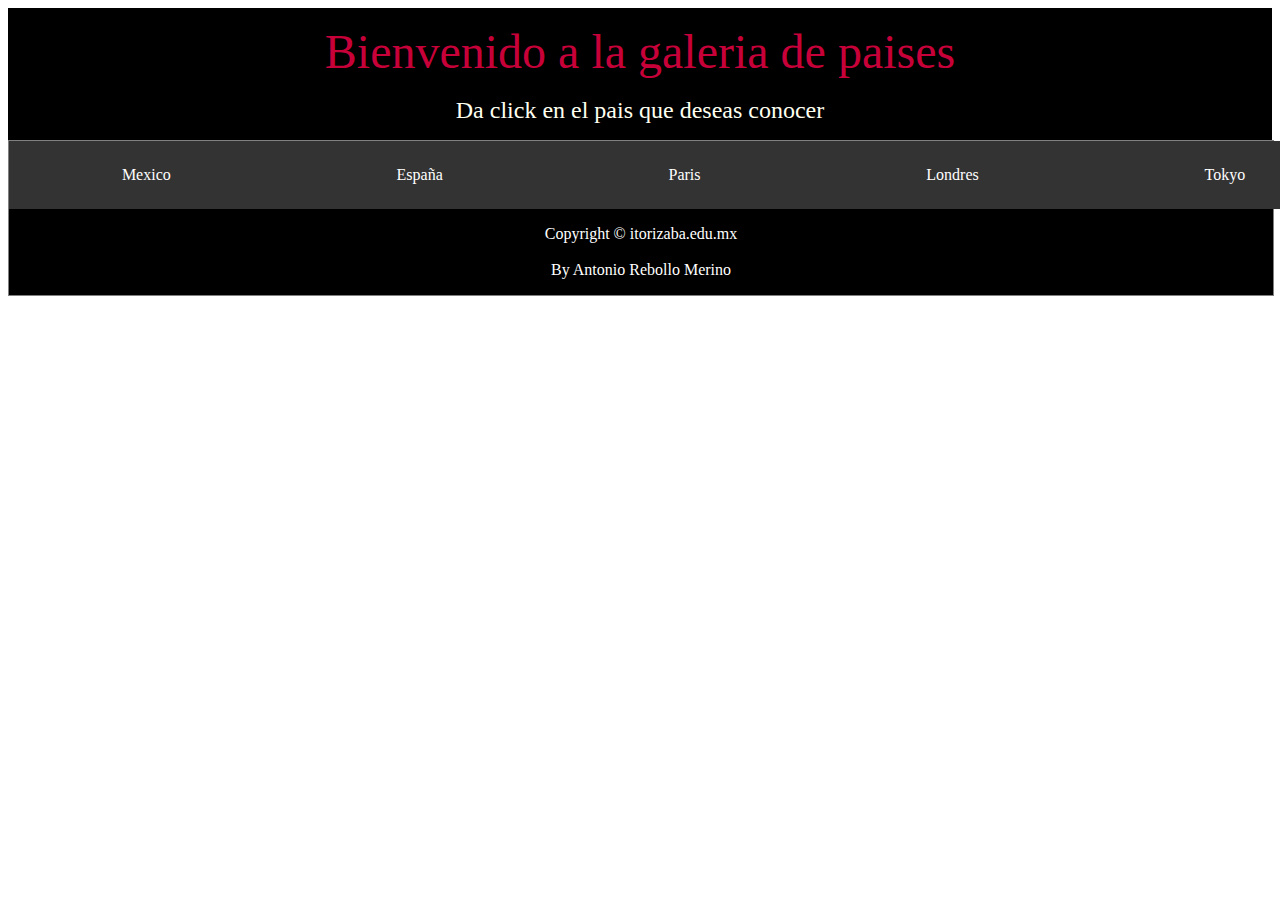
==== index.html @ 73bf279c "Add files via upload" ====
<!DOCTYPE html> 
<html>
<head>
    <meta charset="utf-8">
    <meta name="description" content="Blog PQG">
    <meta name="keywords" content="México,Tokyo,Londres,Paris">
    <meta name="viewport" content="width=device-width, initial-scale=1.0">
  <link rel="stylesheet"  type="text/css" href="css/estiloPais.css">
  <title> La galeria de los paises</title>
</head>


<style>
    ul {
        list-style-type: none;
        margin: 0;
        padding: 0;
        overflow: hidden;
        background-color: #333;
        width: 500%;
    
        
    }
    
    li {
        float: left;
        
    }
    
    li a {
        display: block;
        color: white;
        text-align: center;
        padding: 25px 112.9px;
        text-decoration: none;
    }
    
    li a:hover { /*Cuando pasa el mouse sobre el elemento*/
        background-color: #f1d517;
        color:#333;
    }
    
    li a:active { /*Cuando da click en el mouse */
        background-color: #ffae00;
        font-size: 120%;
    }
    
    
    
    </style>

<body> 

    <header>
        <FONT FACE="impact" SIZE=8 COLOR="#C70039"> Bienvenido a la galeria de paises</FONT>
        <br> 
        <br> 
        <FONT FACE="impact" SIZE=5 COLOR="#fffff"> Da click en el pais que deseas conocer</FONT>
      


    </header>

    <div class="contenedor">
       

    <ul>
       
        <li><a href="Mexico.html">Mexico</a></li>
        <li><a href="España.html">España</a></li>
        <li><a href="Paris.html">Paris</a></li>
        <li><a href="Londres.html">Londres</a></li>
        <li><a href="Tokyo.html">Tokyo</a></li>
          
    </ul>



    <footer>Copyright &copy; itorizaba.edu.mx
        <br>
        <br>
        By Antonio Rebollo Merino 
    </footer>


</body>
</html>
---- css/estiloPais.css ----
div.contenedor{
    width: 100%;
    border: 1px solid gray;
}

header, footer {
    padding: 1em;
    color: white;
    background-color: black;
    clear: left;
    text-align: center;
}

nav {
    float: left;
    max-width: 160px;
    margin: 0;
    padding: 1em;

}

nav ul {
    list-style-type: none; /* elimina viñeta*/
    padding: 0;
}

nav ul a {
    text-decoration: none;

}

a.active {
    color: red;
}

article {
    margin-left: 170px;
    border-left: 1px solid gray;
    padding: 1em;
    overflow: hidden;
    background-color: #cccccc;
    background-repeat:no-repeat; 
    /*background-size:300px 180px;*/
}

p{
  margin-left: 300px;
}

h1{
  text-align:center;
  font-size: 150%;
}



#mexico{
  color:green;
}

#londres{
  color:rgb(68, 0, 255);
}

#paris{
  color:rgb(62, 62, 167);
}

#tokyo{
  color:rgb(218, 4, 4);
}

#España{
  color: rgb(255, 123, 0);
}

.banderaMex{
  background-image: url("../img/mexico.jpg");
  }
.banderaLon{
  background-image: url("../img/londres.jpg");
}
.banderaPar{
  background-image: url("../img/paris.jpg");
}
.banderaTok{
  background-image: url("../img/tokyo.jpg");
}
.banderaEsp{
  background-image: url("../img/España.png");

}
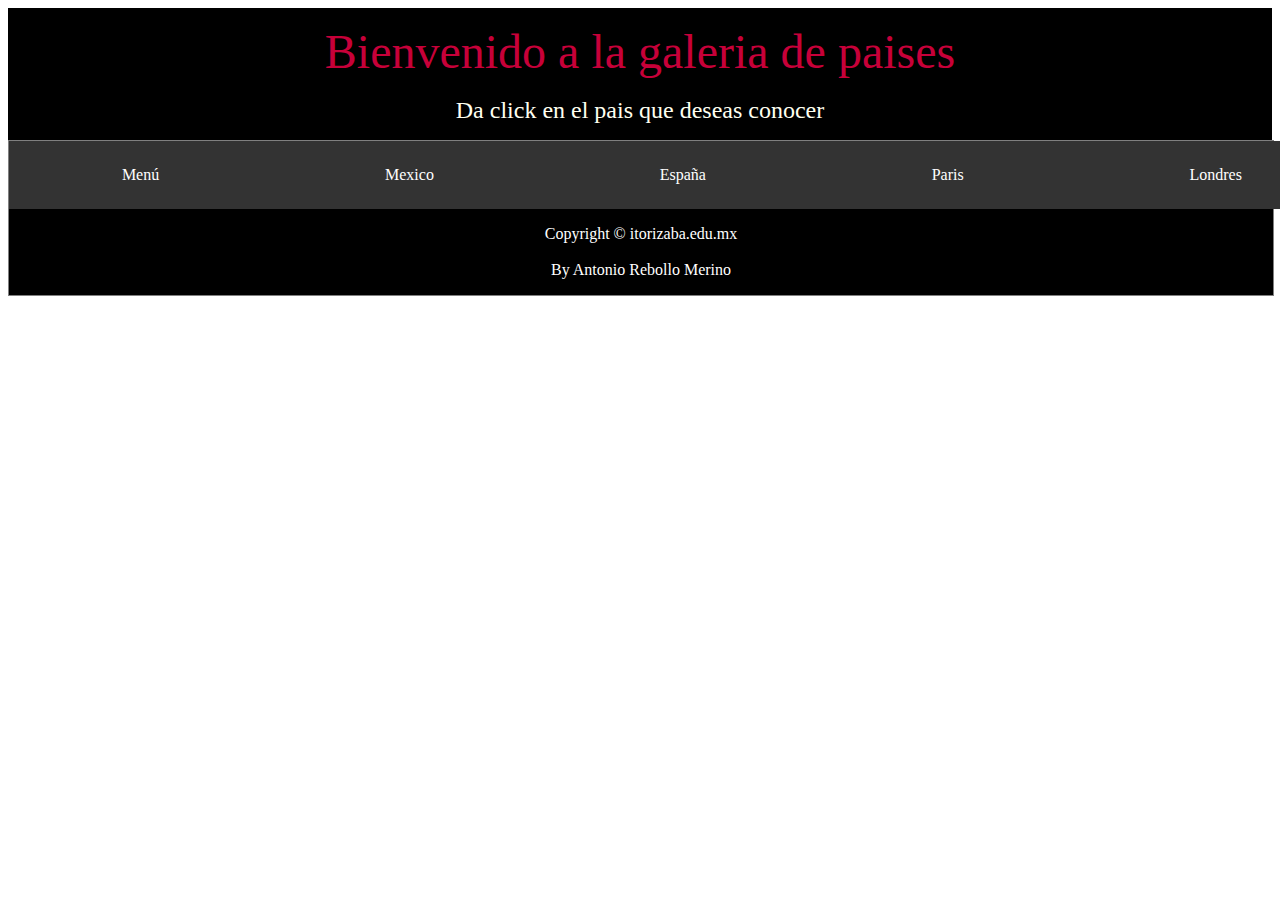
==== commit df7da657: "Add files via upload" ====
--- a/index.html
+++ b/index.html
@@ -65,7 +65,7 @@
        
 
     <ul>
-       
+        <li><a href="https://braulio-palagot.github.io/Reporte_PracticasEnEquipo/">Men&uacute;</a></li>
         <li><a href="Mexico.html">Mexico</a></li>
         <li><a href="España.html">España</a></li>
         <li><a href="Paris.html">Paris</a></li>
